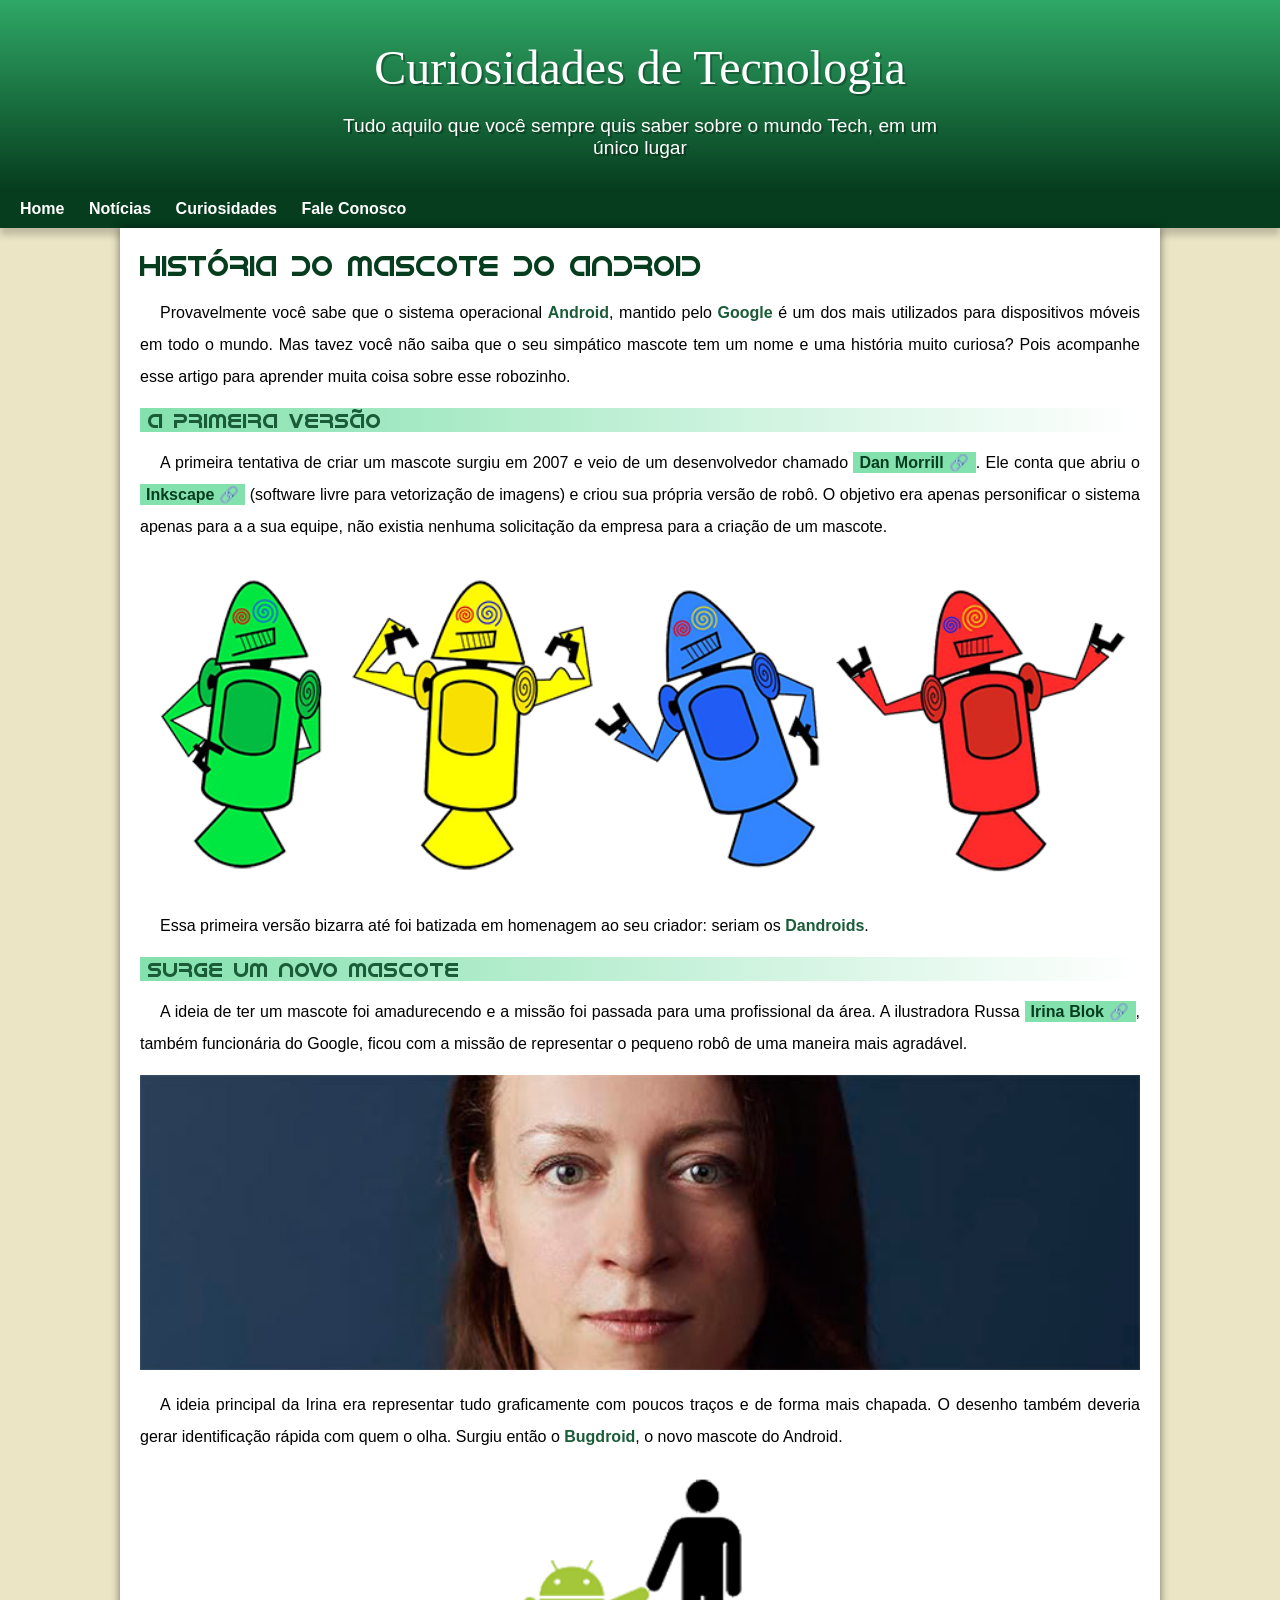
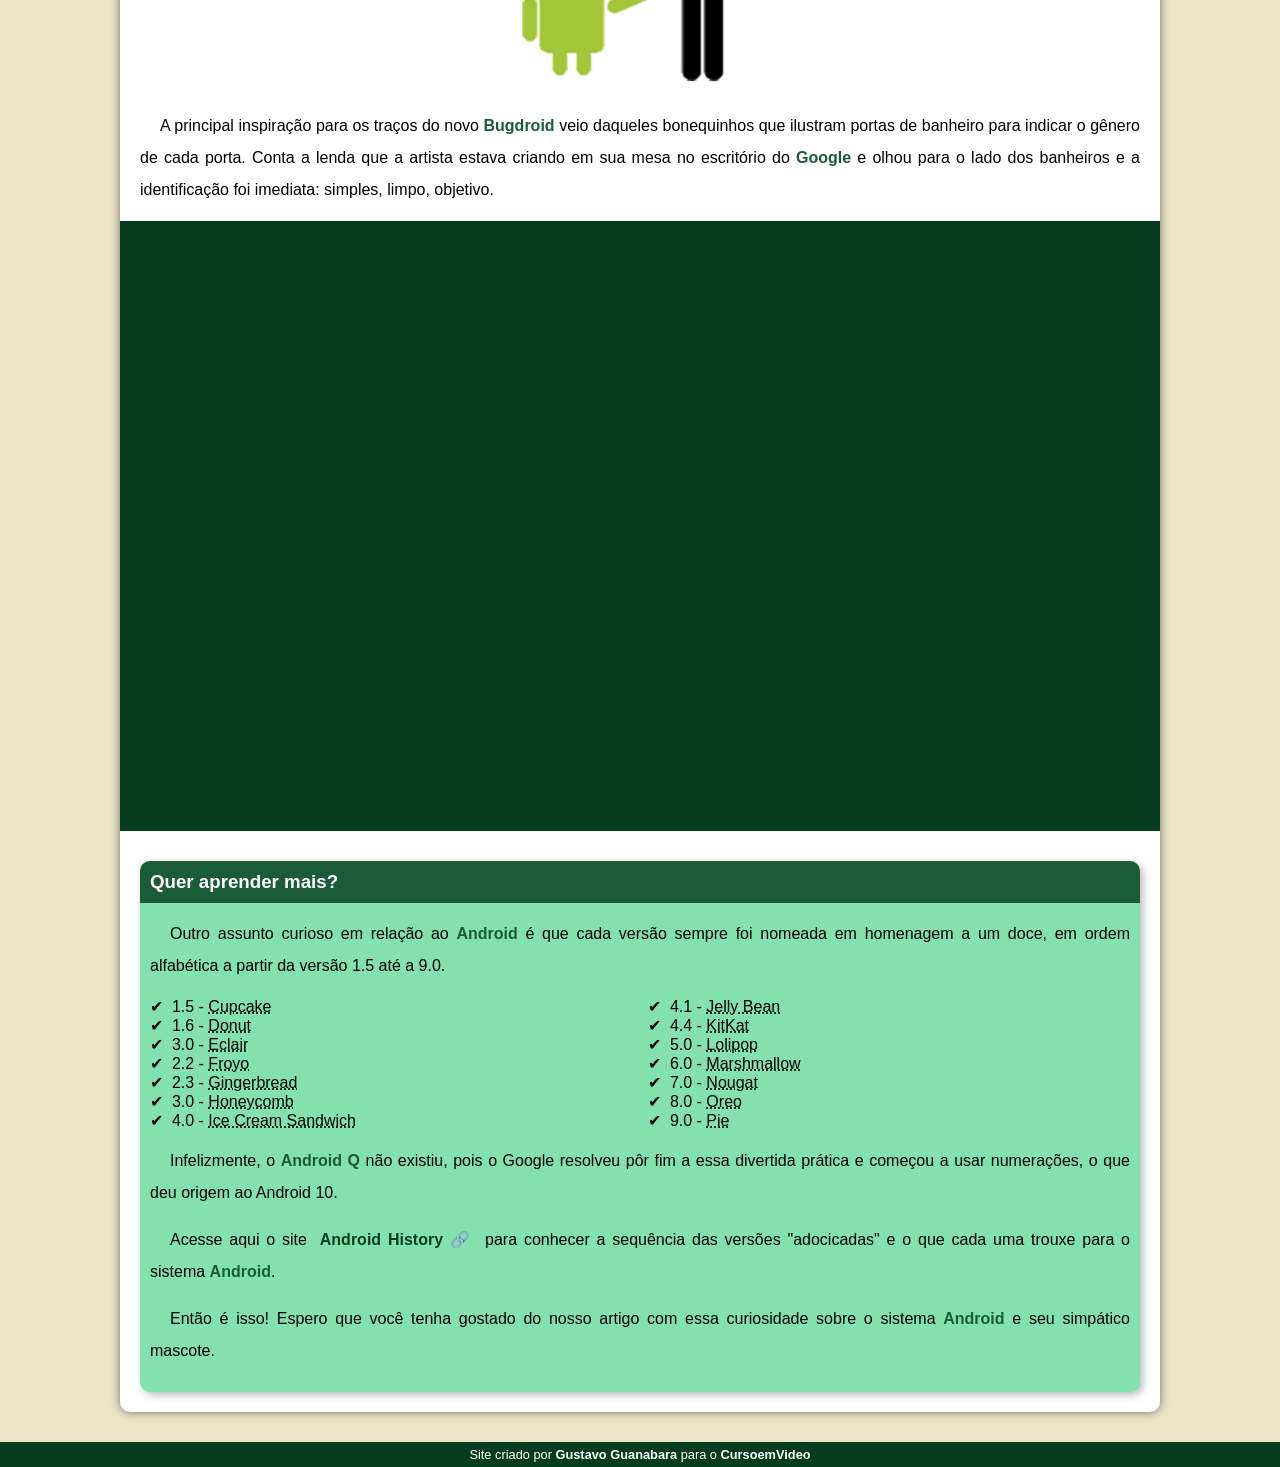
==== index.html @ 8bca8a11 "mudança" ====
<!DOCTYPE html>
<html lang="pt-br">
<head>
    <meta charset="UTF-8">
    <meta name="viewport" content="width=device-width, initial-scale=1.0">
    <title>Como surgiu o mascote do Android?</title>
    <link rel="shortcut icon" href="imagens/favicon.ico" type="image/x-icon">
    <link rel="stylesheet" href="estilo/style.css">
</head>
<body>
    <header>
        <h1>Curiosidades de Tecnologia</h1>
        <p>Tudo aquilo que você sempre quis saber sobre o mundo Tech, em um único lugar</p>
    </header>
    <nav>
        <a href="#">Home</a>
        <a href="#">Notícias</a>
        <a href="#">Curiosidades</a>
        <a href="#">Fale Conosco</a>
    </nav>
    <main>
        <article>
            <h1>História do Mascote do Android</h1>

            <p>Provavelmente você sabe que o sistema operacional <strong>Android</strong>, mantido pelo <strong>Google</strong> é um dos mais utilizados para dispositivos móveis em todo o mundo. Mas tavez você não saiba que o seu simpático mascote tem um nome e uma história muito curiosa? Pois acompanhe esse artigo para aprender muita coisa sobre esse robozinho.</p>

            <h2>A primeira versão</h2>

            <p>A primeira tentativa de criar um mascote surgiu em 2007 e veio de um desenvolvedor chamado <a href="https://androidcommunity.com/dan-morrill-shows-us-the-android-mascot-that-almost-was-20130103/" target="_blank" class="externo">Dan Morrill</a>. Ele conta que abriu o <a href="https://inkscape.org/pt-br/" target="_blank" class="externo">Inkscape</a> (software livre para vetorização de imagens) e criou sua própria versão de robô. O objetivo era apenas personificar o sistema apenas para a a sua equipe, não existia nenhuma solicitação da empresa para a criação de um mascote.</p>

            <picture>
                <source media="(max-width: 670px )" srcset="imagens/dan-droids-pq.png">
                <img src="imagens/dan-droids.png" alt="Primeiro mascote do Android">
            </picture>

            <p>Essa primeira versão bizarra até foi batizada em homenagem ao seu criador: seriam os <strong>Dandroids</strong>.</p>

            <h2>Surge um novo mascote</h2>

            <p>A ideia de ter um mascote foi amadurecendo e a missão foi passada para uma profissional da área. A ilustradora Russa <a href="https://www.irinablok.com/" target="_blank" class="externo">Irina Blok</a>, também funcionária do Google, ficou com a missão de representar o pequeno robô de uma maneira mais agradável.</p>

            <picture>
                <source media="(max-width:670px )" srcset="imagens/irina-blok-pq.jpg">
                <img src="imagens/irina-blok.jpg" alt="Irina Blok, criadora do Bugdroid">
            </picture>

            <p>A ideia principal da Irina era representar tudo graficamente com poucos traços e de forma mais chapada. O desenho também deveria gerar identificação rápida com quem o olha. Surgiu então o <strong>Bugdroid</strong>, o novo mascote do Android.</p>

            <img src="imagens/bugdroid.png" class="pequena" alt="Bugdroid">

            <p>A principal inspiração para os traços do novo <strong>Bugdroid</strong> veio daqueles bonequinhos que ilustram portas de banheiro para indicar o gênero de cada porta. Conta a lenda que a artista estava criando em sua mesa no escritório do <strong>Google</strong> e olhou para o lado dos banheiros e a identificação foi imediata: simples, limpo, objetivo.</p>

            <div class="video">
                <iframe width="560" height="315" src="https://www.youtube.com/embed/l2UDgpLz20M?si=6JBegwZUiSbZJO6m" title="YouTube video player" frameborder="0" allow="accelerometer; autoplay; clipboard-write; encrypted-media; gyroscope; picture-in-picture; web-share" allowfullscreen></iframe>
            </div>
            
            <aside>
                    <h3>Quer aprender mais?</h3>
                    <p>Outro assunto curioso em relação ao <strong>Android</strong> é que cada versão sempre foi nomeada em homenagem a um doce, em ordem alfabética a partir da versão 1.5 até a 9.0.</p>

                <ul>
                    <li>1.5 - <abbr title="Bolo de copo">Cupcake</abbr></li>
                    <li>1.6 - <abbr title="Rosquinha">Donut</abbr></li>
                    <li>3.0 - <abbr title="Bomba">Eclair</abbr></li>
                    <li>2.2 - <abbr title="Iorgute Congelado">Froyo</abbr></li>
                    <li>2.3 - <abbr title="Biscoito de Gengibre">Gingerbread</abbr></li>
                    <li>3.0 - <abbr title="Favo de Mel">Honeycomb</abbr></li>
                    <li>4.0 - <abbr title="Sanduíche de Sorvete">Ice Cream Sandwich</abbr></li>
                    <li>4.1 - <abbr title="Jujuba">Jelly Bean</abbr></li>
                    <li>4.4 - <abbr title="KitKat">KitKat</abbr></li>
                    <li>5.0 - <abbr title="Pirulito">Lolipop</abbr></li>
                    <li>6.0 - <abbr title="Marshmallow">Marshmallow</abbr></li>
                    <li>7.0 - <abbr title="Torrone">Nougat</abbr></li>
                    <li>8.0 - <abbr title="Oreo">Oreo</abbr></li>
                    <li>9.0 - <abbr title="Torta">Pie</abbr></li>
                </ul>

                <p>Infelizmente, o <strong>Android Q</strong> não existiu, pois o Google resolveu pôr fim a essa divertida prática e começou a usar numerações, o que deu origem ao Android 10.</p>

                <p>Acesse aqui o site <a href="https://www.android.com/intl/en_uk/history/" target="_blank" class="externo">Android History</a> para conhecer a sequência das versões "adocicadas" e o que cada uma trouxe para o sistema <strong>Android</strong>.</p>
                
                <p>Então é isso! Espero que você tenha gostado do nosso artigo com essa curiosidade sobre o sistema <strong>Android</strong> e seu simpático mascote.</p>
            </aside>

        </article>
    </main>
    <footer>
        <p>Site criado por <a href="https://gustavoguanabara.github.io/" target="_blank">Gustavo Guanabara</a> para o <a href="https://www.youtube.com/@CursoemVideo" target="_blank">CursoemVideo</a></p>
    </footer>
</body>
</html>
---- estilo/style.css ----
@charset "UTF-8";

  @import url('https://fonts.googleapis.com/css2?family=Fredericka+the+Great&display=swap');

  @font-face {
    font-family: 'Android';
    src: url('../fontes/idroid.otf') format('opentype');
    font-weight: normal;
  }

:root {
    --cor0: #ebe5c5;
    --cor1: #83e1ad;
    --cor2: #3ddc84;
    --cor3: #2fa866;
    --cor4: #1a5c37;
    --cor5: #063d1e;

    --fonte-padrao: Arial, Verdana, Helvetica, sans-serif;
    --fonte-destaque: 'Bebas Neue', cursive;
    --fonte-android: 'Android', cursive;
}

* {
    margin: 0px;
    padding: 0px
}

body{
    background-color: var(--cor0);
    font-family: var(--fonte-padrao);
}

a.externo::after {
    content: '\00A0\1F517'

}

header {
    background-image: linear-gradient(to bottom, var(--cor3), var(--cor5));
    min-height: 150px;
    text-align: center;
    padding-top: 40px;
}


header > h1 {
    color: white;
    font-family: var(--fonte-destaque);
    font-size: 3em;
    font-weight: normal;
    margin-bottom: 20px;
    text-shadow: 2px 2px 0px rgba(0, 0, 0, 0.267);
}

header > p {
    font-family: var(--fonte-padrao);
    font-size: 1.2em;
    color: white;
    max-width: 600px;
    padding-right: 10px;
    padding-left: 10px;
    margin: auto;
    text-shadow: 2px 2px 0px rgba(0, 0, 0, 0.315);
}

nav{
    background-color: var(--cor5);
    padding: 10px; 
    box-shadow: 0px 7px 7px rgba(0, 0, 0, 0.192);
}

nav > a {
    color: white;
    padding: 10px;
    border-radius: 5px;
    text-decoration: none;
    font-weight: bold;
    transition-duration: 0.5s;
}

nav a:hover {
    background-color: var(--cor3);
    color: var(--cor5)
}

main{
    min-width: 300px;
    max-width: 1000px;
    margin: auto;
    margin-bottom: 30px;
    padding: 20px;
    background-color: white;
    box-shadow: 0px 0px 10px rgba(0, 0, 0, 0.527);
    border-bottom-left-radius: 10px;
    border-bottom-right-radius: 10px;
} 

main h1 {
    color: var(--cor5);
    font-family: var(--fonte-android);
    font-weight: normal;
    font-size: 1.8em;
}

main h2 {
    font-family: var(--fonte-android);
    color: var(--cor4);
    font-size: 1.3em;
    font-weight: normal;
    background-image: linear-gradient(to right, var(--cor1), transparent);
    text-indent: 8px;
}

main p {
    margin: 15px 0px;
    text-align: justify;
    text-indent: 20px;
    font-size: 1em;
    line-height: 2em;
}

main strong {
    color:var(--cor4);
    font-weight: bold;
}

main a {
    text-decoration: none;
    font-weight: bold;
    color: var(--cor5);
    background-color: var(--cor1);
    padding: 2px 6px;
}

main a:hover {
    text-decoration: underline;
    color: var(--cor4);
}

main img{
    width: 100%;
}

main img.pequena{
    max-width: 350px;
    display: block;
    margin: auto;
}

div.video {
    background-color: var(--cor5);
    margin-bottom: 30px;
    margin: 0px -20px 30px -20px;
    padding: 20px;
    padding-bottom: 59%;
    position: relative;
}

div.video >iframe {
    position: absolute;
    top: 5%;
    left: 5%;
    width: 90%;
    height: 90%;
}


aside {
    background-color: var(--cor1);
    padding: 10px;
    border-radius: 10px;
    box-shadow: 3px 3px 8px rgba(0, 0, 0, 0.280);
}

aside > h3 {
    background-color: var(--cor4);
    color: white;
    padding: 10px;
    margin: -10px -10px 0px -10px;
    border-radius: 10px 10px 0px 0px;
}

aside > ul {
    list-style-type: '\2714\00A0\00A0';
    list-style-position: inside;
    columns: 2;
}

footer {
    background-color: var(--cor5);
    color: white;
    text-align: center;
    font-size: 0.8em;
    padding: 5px;
}

footer a {
    color: white;
    font-weight: bolder;
    text-decoration: none;
}

footer a:hover  {
    text-decoration: underline;
    color: var(--cor1);
}
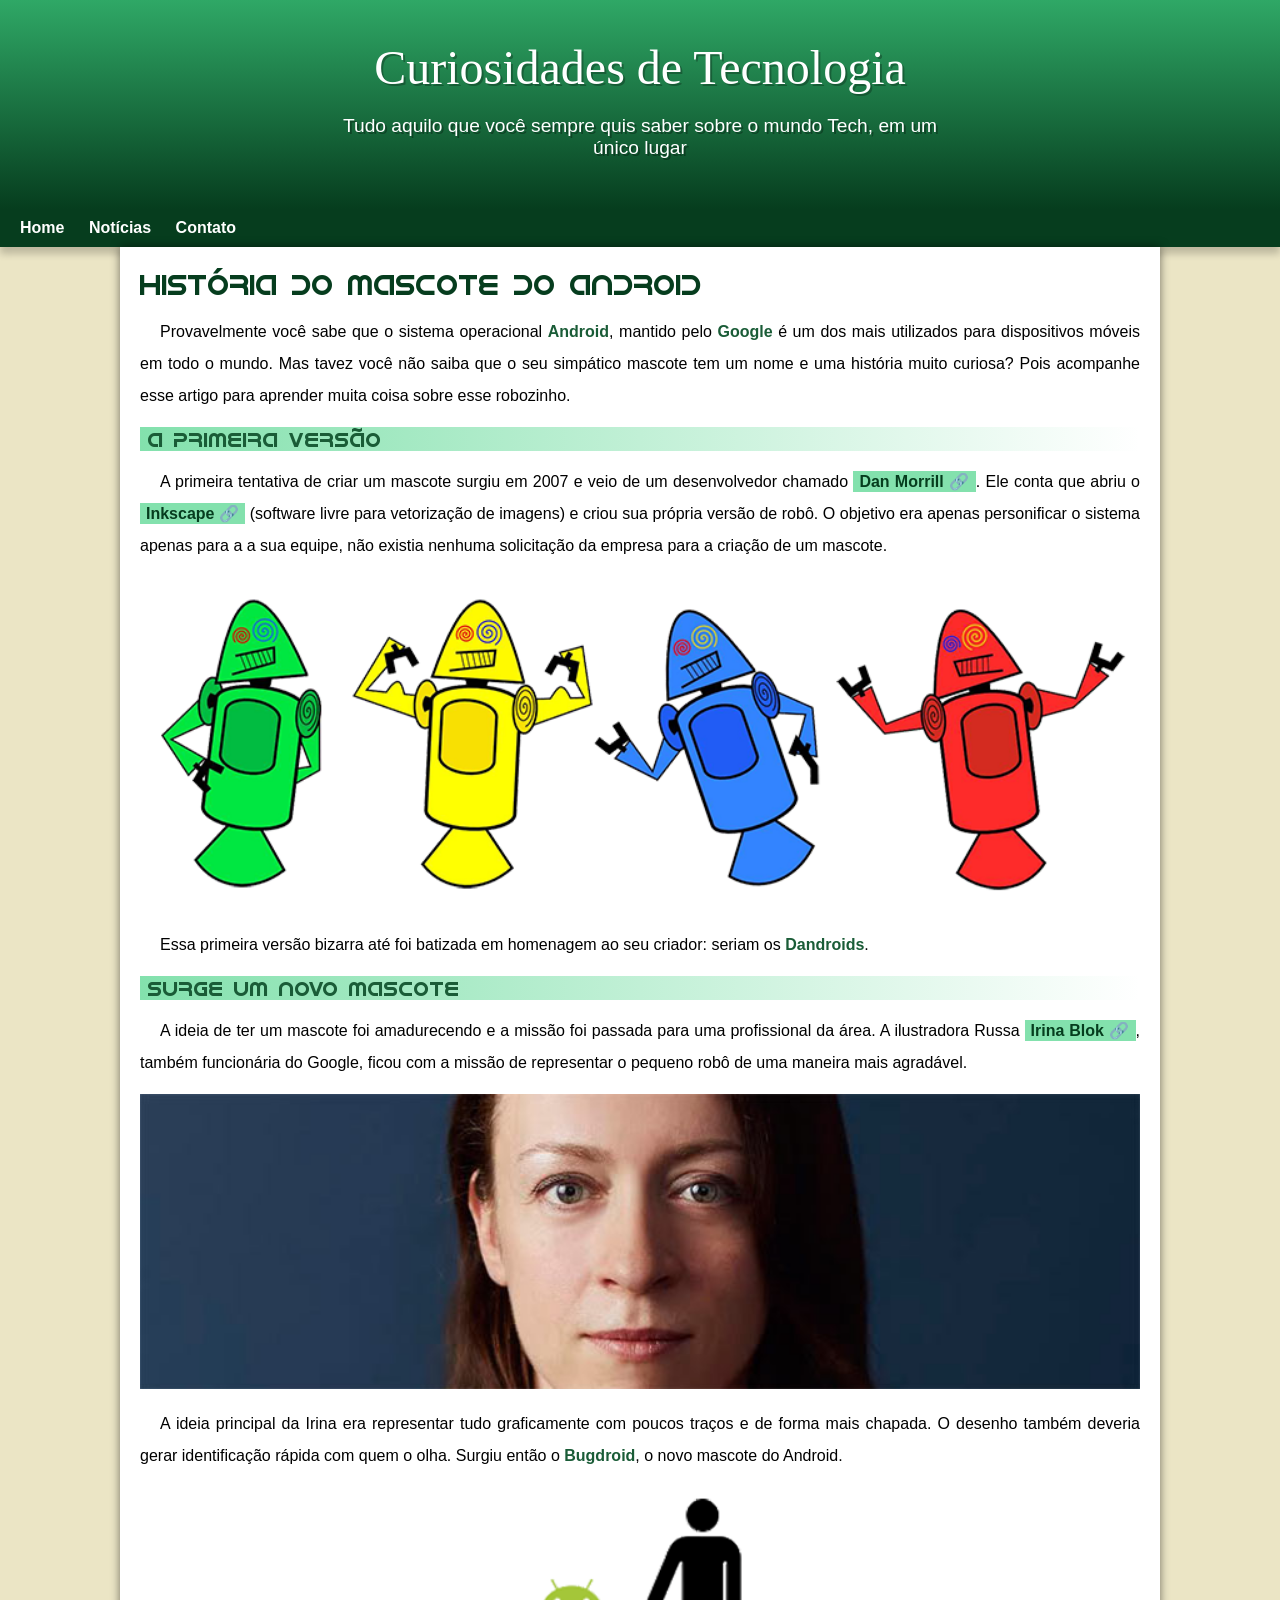
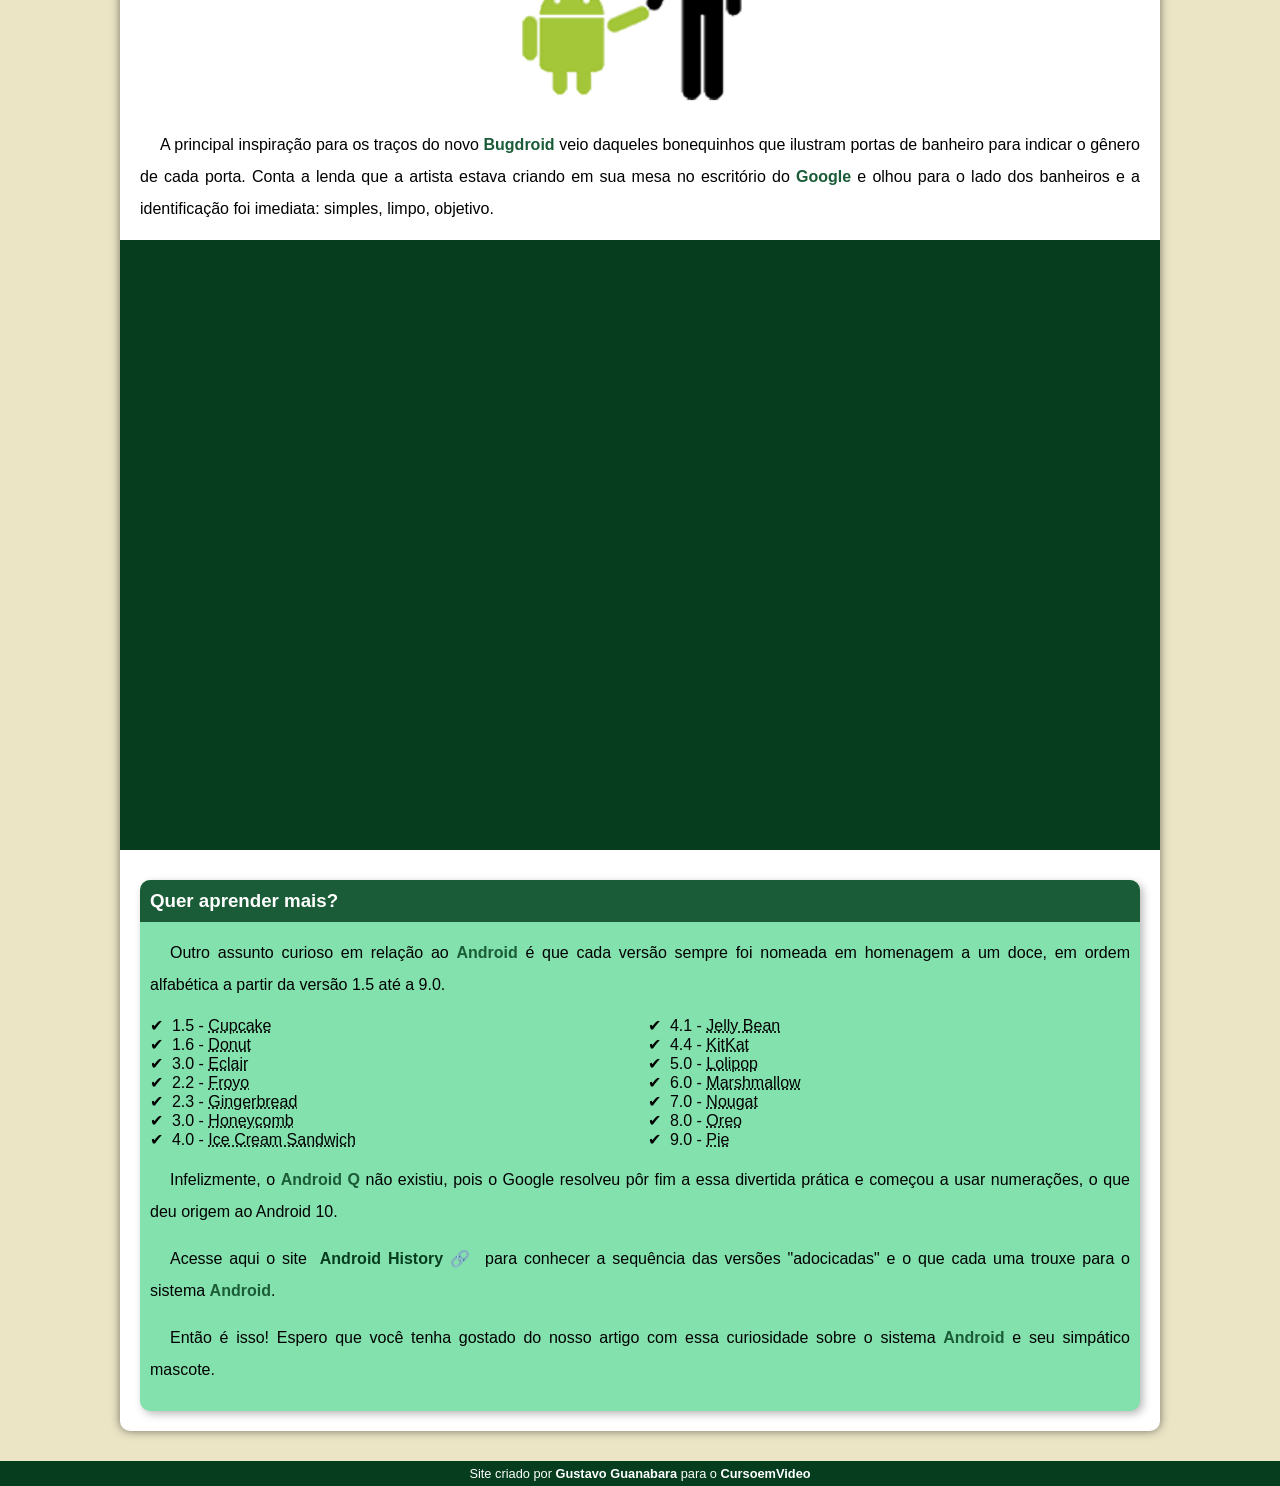
==== commit 53b9f9ac: "corrigir padding" ====
--- a/index.html
+++ b/index.html
@@ -15,8 +15,7 @@
     <nav>
         <a href="#">Home</a>
         <a href="#">Notícias</a>
-        <a href="#">Curiosidades</a>
-        <a href="#">Fale Conosco</a>
+        <a href="#">Contato</a>
     </nav>
     <main>
         <article>
--- a/estilo/style.css
+++ b/estilo/style.css
@@ -59,6 +59,7 @@
     color: white;
     max-width: 600px;
     padding-right: 10px;
+    padding-bottom: 50px;
     padding-left: 10px;
     margin: auto;
     text-shadow: 2px 2px 0px rgba(0, 0, 0, 0.315);
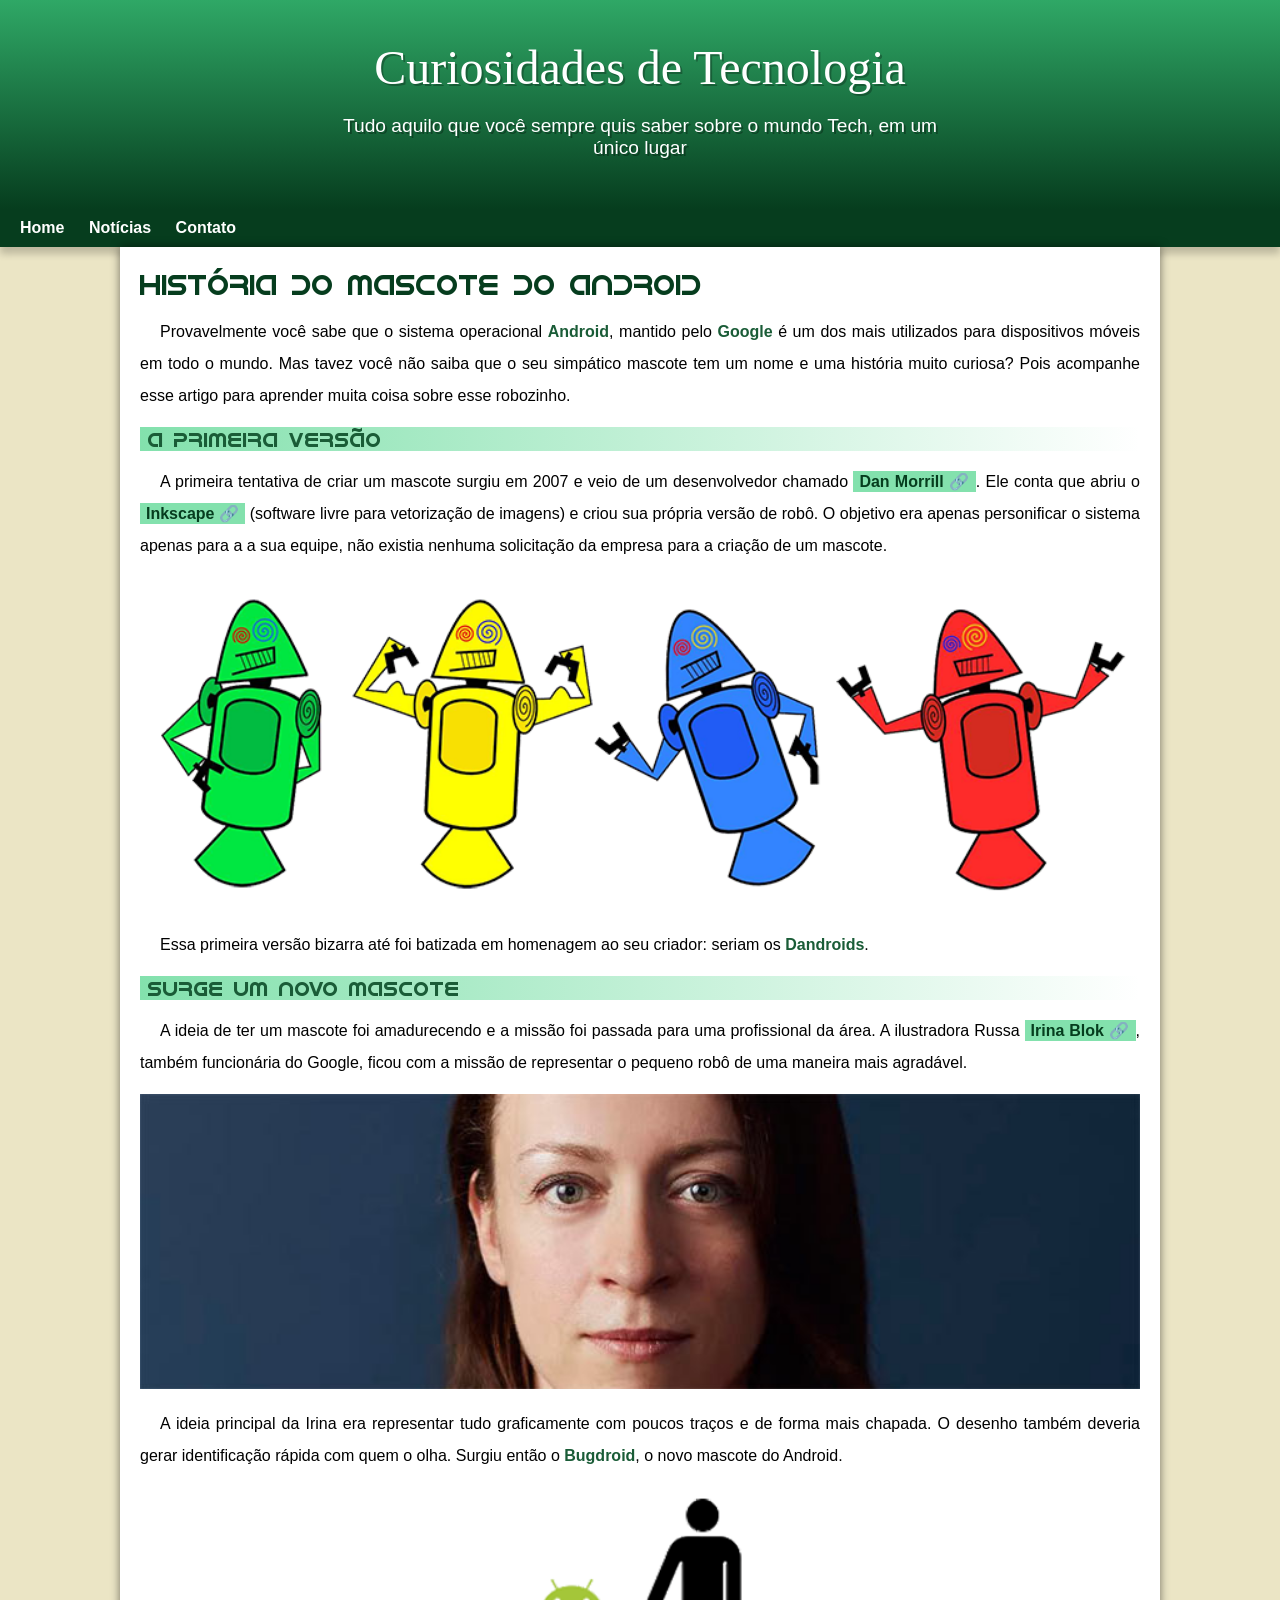
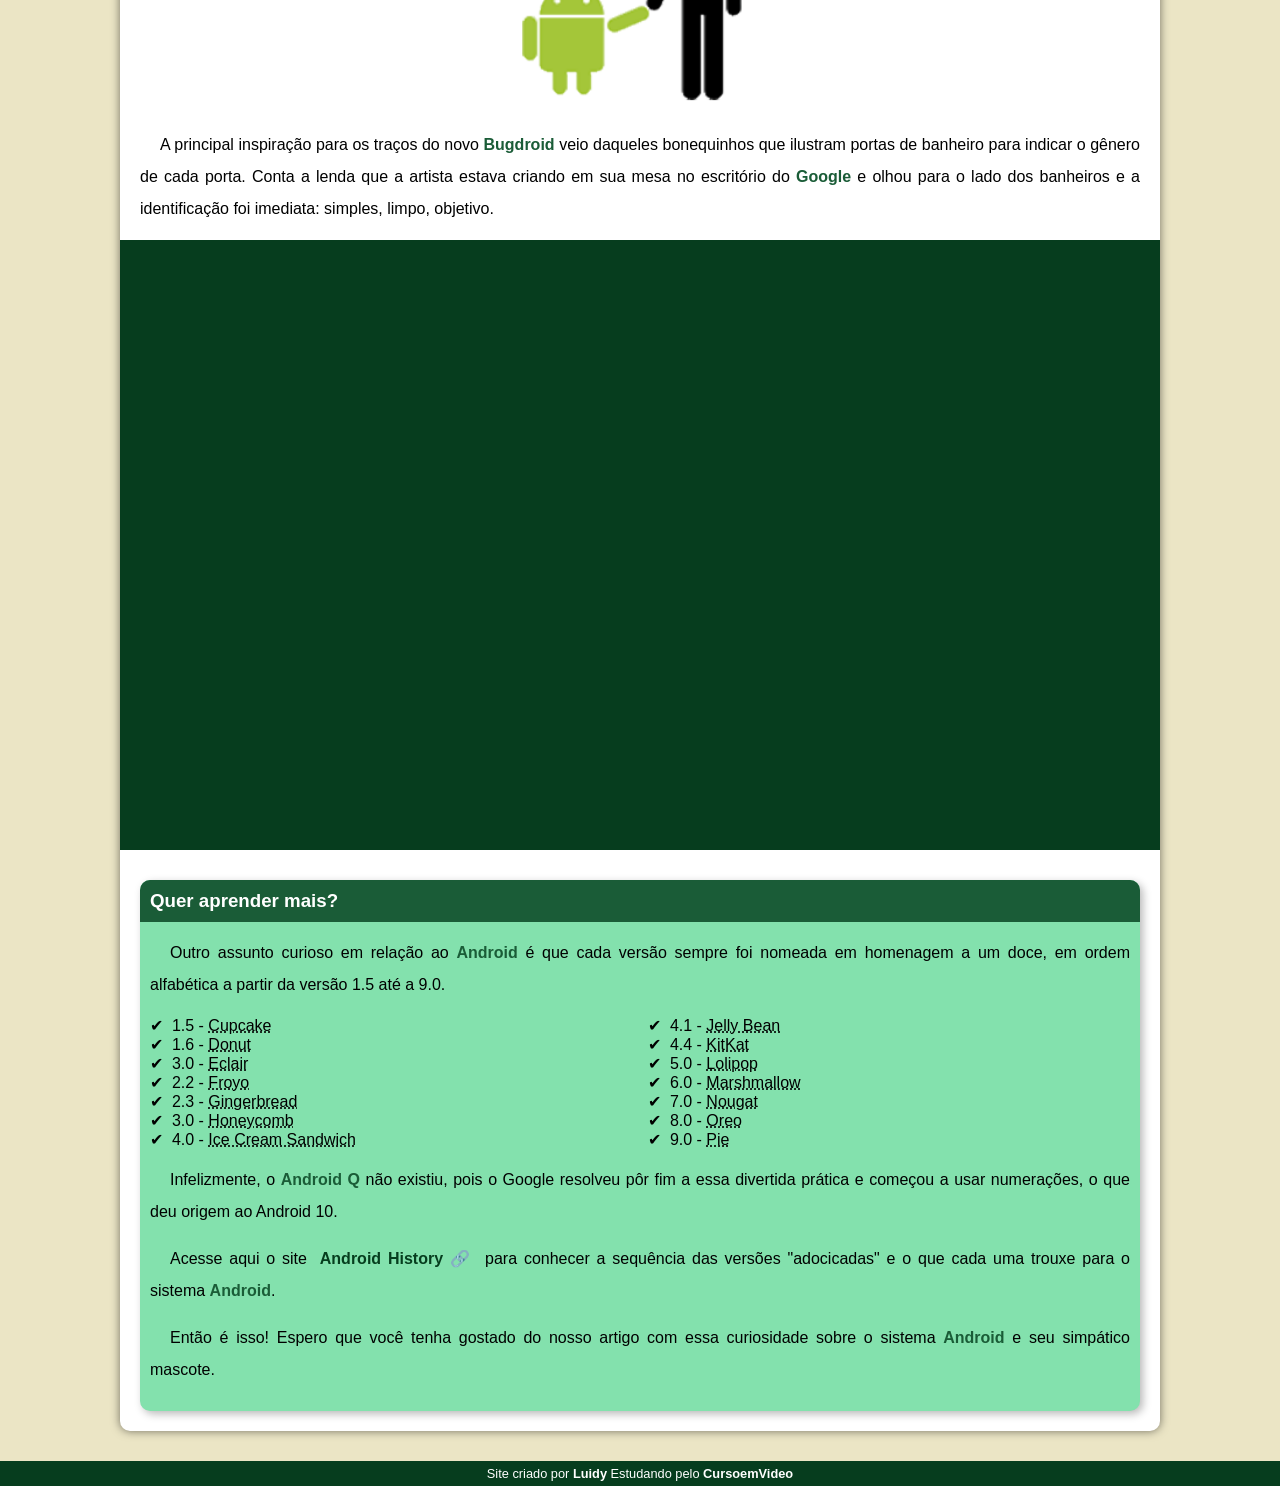
==== commit 6c3c25f5: "Update index.html" ====
--- a/index.html
+++ b/index.html
@@ -84,7 +84,7 @@
         </article>
     </main>
     <footer>
-        <p>Site criado por <a href="https://gustavoguanabara.github.io/" target="_blank">Gustavo Guanabara</a> para o <a href="https://www.youtube.com/@CursoemVideo" target="_blank">CursoemVideo</a></p>
+        <p>Site criado por <a href="https://github.com/luidy1" target="_blank">Luidy</a> Estudando pelo <a href="https://www.youtube.com/@CursoemVideo" target="_blank">CursoemVideo</a></p>
     </footer>
 </body>
 </html>
